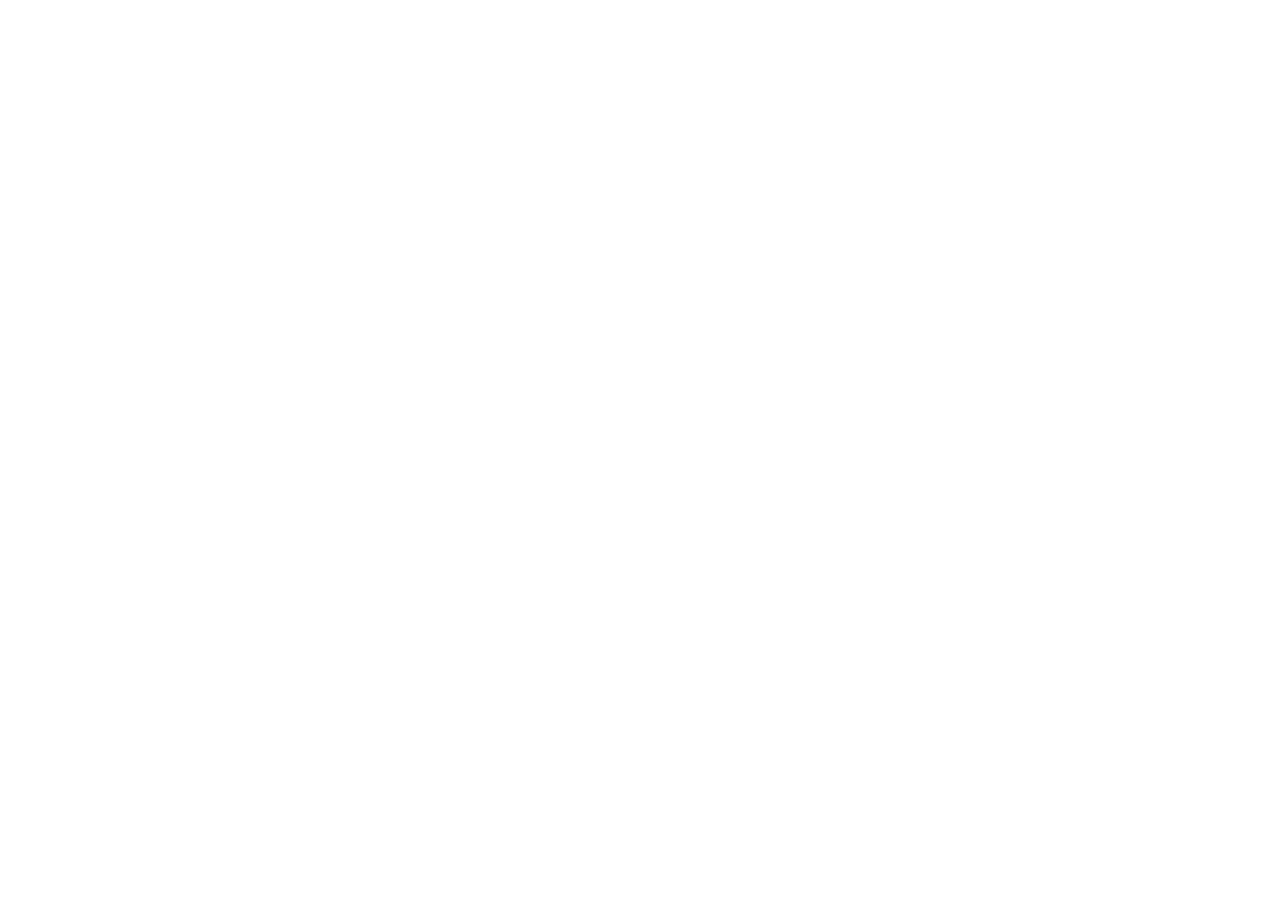
==== module3-solution/index.html @ 7174581e "add empty template" ====
<!doctype html>
<html lang="en">

<head>
  <meta charset="utf-8">
  <meta http-equiv="X-UA-Compatible" content="IE=edge">
  <meta name="viewport" content="width=device-width, initial-scale=1">
  <title>Food, LLC - Boostrap</title>
  <link href="https://fonts.googleapis.com/css?family=Exo+2:400,500,600,700" rel="stylesheet">
  <link rel="stylesheet" href="css/bootstrap.min.css">
  <link rel="stylesheet" href="css/styles.css">
</head>

<body>


  <script src="js/jquery-3.1.1.min.js"></script>
  <script src="js/bootstrap.min.js"></script>
</body>

</html>
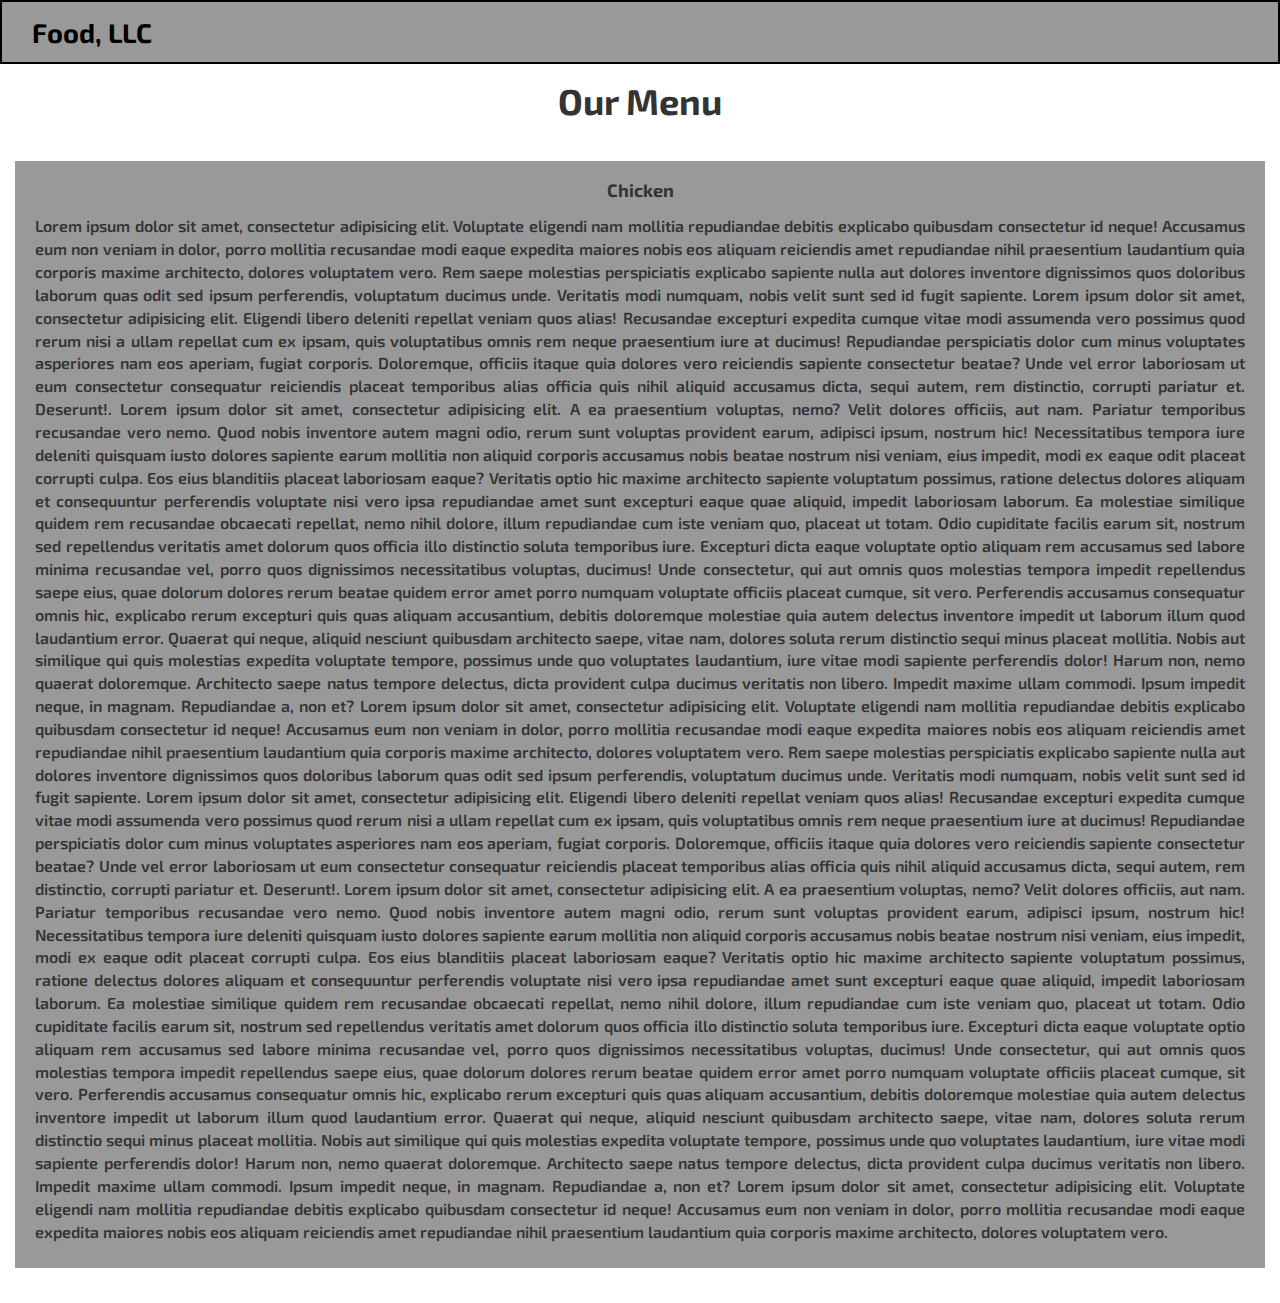
==== commit 4a11864d: "add markup and styles" ====
--- a/module3-solution/index.html
+++ b/module3-solution/index.html
@@ -5,14 +5,128 @@
   <meta charset="utf-8">
   <meta http-equiv="X-UA-Compatible" content="IE=edge">
   <meta name="viewport" content="width=device-width, initial-scale=1">
-  <title>Food, LLC - Boostrap</title>
+  <title>Assignment Solution for Module 3</title>
   <link href="https://fonts.googleapis.com/css?family=Exo+2:400,500,600,700" rel="stylesheet">
   <link rel="stylesheet" href="css/bootstrap.min.css">
   <link rel="stylesheet" href="css/styles.css">
 </head>
 
 <body>
+  <header>
 
+    <nav id="header-nav" class="navbar navbar-default">
+      <div class="container-fluid">
+        <div class="navbar-header">
+          <button type="button" class="navbar-toggle collapsed" data-toggle="collapse"
+            data-target="#menu-collapsable-nav" aria-expanded="false">
+            <span class="sr-only">Toggle navigation</span>
+            <span class="icon-bar"></span>
+            <span class="icon-bar"></span>
+            <span class="icon-bar"></span>
+          </button>
+          <a href="#" class="text-left navbar-brand">
+            <h1>Food, LLC</h1>
+          </a>
+        </div>
+        <div id="menu-collapsable-nav" class="collapse navbar-collapse">
+          <ul id="nav-list" class="nav navbar-nav navbar-right visible-xs text-center">
+            <li>
+              <a href="#">Chicken</a>
+            </li>
+            <li>
+              <a href="#">Beef</a>
+            </li>
+            <li>
+              <a href="#">Sushi</a>
+            </li>
+          </ul>
+        </div>
+      </div>
+    </nav>
+
+    <section class="container-fluid menu">
+      <div class="row">
+        <h1 class="text-center main-title">Our Menu</h1>
+        <div class="menu-content">
+          <div class="col-md-12 col-sm-12 col-xs-12 menu-item">
+            <h4 class="menu-title text-center">Chicken</h4>
+            <p class="text-justify">
+              Lorem ipsum dolor sit amet, consectetur adipisicing elit. Voluptate eligendi nam mollitia repudiandae
+              debitis explicabo quibusdam consectetur id neque! Accusamus eum non veniam in dolor, porro mollitia
+              recusandae modi eaque expedita maiores nobis eos aliquam reiciendis amet repudiandae nihil praesentium
+              laudantium quia corporis maxime architecto, dolores voluptatem vero. Rem saepe molestias perspiciatis
+              explicabo sapiente nulla aut dolores inventore dignissimos quos doloribus laborum quas odit sed ipsum
+              perferendis, voluptatum ducimus unde. Veritatis modi numquam, nobis velit sunt sed id fugit sapiente.
+              Lorem ipsum dolor sit amet, consectetur adipisicing elit. Eligendi libero deleniti repellat veniam quos
+              alias! Recusandae excepturi expedita cumque vitae modi assumenda vero possimus quod rerum nisi a ullam
+              repellat cum ex ipsam, quis voluptatibus omnis rem neque praesentium iure at ducimus! Repudiandae
+              perspiciatis dolor cum minus voluptates asperiores nam eos aperiam, fugiat corporis. Doloremque, officiis
+              itaque quia dolores vero reiciendis sapiente consectetur beatae? Unde vel error laboriosam ut eum
+              consectetur consequatur reiciendis placeat temporibus alias officia quis nihil aliquid accusamus dicta,
+              sequi autem, rem distinctio, corrupti pariatur et. Deserunt!. Lorem ipsum dolor sit amet, consectetur
+              adipisicing elit. A ea praesentium voluptas, nemo? Velit dolores officiis, aut nam. Pariatur temporibus
+              recusandae vero nemo. Quod nobis inventore autem magni odio, rerum sunt voluptas provident earum, adipisci
+              ipsum, nostrum hic! Necessitatibus tempora iure deleniti quisquam iusto dolores sapiente earum mollitia
+              non aliquid corporis accusamus nobis beatae nostrum nisi veniam, eius impedit, modi ex eaque odit placeat
+              corrupti culpa. Eos eius blanditiis placeat laboriosam eaque? Veritatis optio hic maxime architecto
+              sapiente voluptatum possimus, ratione delectus dolores aliquam et consequuntur perferendis voluptate nisi
+              vero ipsa repudiandae amet sunt excepturi eaque quae aliquid, impedit laboriosam laborum. Ea molestiae
+              similique quidem rem recusandae obcaecati repellat, nemo nihil dolore, illum repudiandae cum iste veniam
+              quo, placeat ut totam. Odio cupiditate facilis earum sit, nostrum sed repellendus veritatis amet dolorum
+              quos officia illo distinctio soluta temporibus iure. Excepturi dicta eaque voluptate optio aliquam rem
+              accusamus sed labore minima recusandae vel, porro quos dignissimos necessitatibus voluptas, ducimus! Unde
+              consectetur, qui aut omnis quos molestias tempora impedit repellendus saepe eius, quae dolorum dolores
+              rerum beatae quidem error amet porro numquam voluptate officiis placeat cumque, sit vero. Perferendis
+              accusamus consequatur omnis hic, explicabo rerum excepturi quis quas aliquam accusantium, debitis
+              doloremque molestiae quia autem delectus inventore impedit ut laborum illum quod laudantium error. Quaerat
+              qui neque, aliquid nesciunt quibusdam architecto saepe, vitae nam, dolores soluta rerum distinctio sequi
+              minus placeat mollitia. Nobis aut similique qui quis molestias expedita voluptate tempore, possimus unde
+              quo voluptates laudantium, iure vitae modi sapiente perferendis dolor! Harum non, nemo quaerat doloremque.
+              Architecto saepe natus tempore delectus, dicta provident culpa ducimus veritatis non libero. Impedit
+              maxime ullam commodi. Ipsum impedit neque, in magnam. Repudiandae a, non et? Lorem ipsum dolor sit amet,
+              consectetur adipisicing elit. Voluptate eligendi nam mollitia repudiandae debitis explicabo quibusdam
+              consectetur id neque! Accusamus eum non veniam in dolor, porro mollitia recusandae modi eaque expedita
+              maiores nobis eos aliquam reiciendis amet repudiandae nihil praesentium laudantium quia corporis maxime
+              architecto, dolores voluptatem vero. Rem saepe molestias perspiciatis explicabo sapiente nulla aut dolores
+              inventore dignissimos quos doloribus laborum quas odit sed ipsum perferendis, voluptatum ducimus unde.
+              Veritatis modi numquam, nobis velit sunt sed id fugit sapiente. Lorem ipsum dolor sit amet, consectetur
+              adipisicing elit. Eligendi libero deleniti repellat veniam quos alias! Recusandae excepturi expedita
+              cumque vitae modi assumenda vero possimus quod rerum nisi a ullam repellat cum ex ipsam, quis voluptatibus
+              omnis rem neque praesentium iure at ducimus! Repudiandae perspiciatis dolor cum minus voluptates
+              asperiores nam eos aperiam, fugiat corporis. Doloremque, officiis itaque quia dolores vero reiciendis
+              sapiente consectetur beatae? Unde vel error laboriosam ut eum consectetur consequatur reiciendis placeat
+              temporibus alias officia quis nihil aliquid accusamus dicta, sequi autem, rem distinctio, corrupti
+              pariatur et. Deserunt!. Lorem ipsum dolor sit amet, consectetur adipisicing elit. A ea praesentium
+              voluptas, nemo? Velit dolores officiis, aut nam. Pariatur temporibus recusandae vero nemo. Quod nobis
+              inventore autem magni odio, rerum sunt voluptas provident earum, adipisci ipsum, nostrum hic!
+              Necessitatibus tempora iure deleniti quisquam iusto dolores sapiente earum mollitia non aliquid corporis
+              accusamus nobis beatae nostrum nisi veniam, eius impedit, modi ex eaque odit placeat corrupti culpa. Eos
+              eius blanditiis placeat laboriosam eaque? Veritatis optio hic maxime architecto sapiente voluptatum
+              possimus, ratione delectus dolores aliquam et consequuntur perferendis voluptate nisi vero ipsa
+              repudiandae amet sunt excepturi eaque quae aliquid, impedit laboriosam laborum. Ea molestiae similique
+              quidem rem recusandae obcaecati repellat, nemo nihil dolore, illum repudiandae cum iste veniam quo,
+              placeat ut totam. Odio cupiditate facilis earum sit, nostrum sed repellendus veritatis amet dolorum quos
+              officia illo distinctio soluta temporibus iure. Excepturi dicta eaque voluptate optio aliquam rem
+              accusamus sed labore minima recusandae vel, porro quos dignissimos necessitatibus voluptas, ducimus! Unde
+              consectetur, qui aut omnis quos molestias tempora impedit repellendus saepe eius, quae dolorum dolores
+              rerum beatae quidem error amet porro numquam voluptate officiis placeat cumque, sit vero. Perferendis
+              accusamus consequatur omnis hic, explicabo rerum excepturi quis quas aliquam accusantium, debitis
+              doloremque molestiae quia autem delectus inventore impedit ut laborum illum quod laudantium error. Quaerat
+              qui neque, aliquid nesciunt quibusdam architecto saepe, vitae nam, dolores soluta rerum distinctio sequi
+              minus placeat mollitia. Nobis aut similique qui quis molestias expedita voluptate tempore, possimus unde
+              quo voluptates laudantium, iure vitae modi sapiente perferendis dolor! Harum non, nemo quaerat doloremque.
+              Architecto saepe natus tempore delectus, dicta provident culpa ducimus veritatis non libero. Impedit
+              maxime ullam commodi. Ipsum impedit neque, in magnam. Repudiandae a, non et? Lorem ipsum dolor sit amet,
+              consectetur adipisicing elit. Voluptate eligendi nam mollitia repudiandae debitis explicabo quibusdam
+              consectetur id neque! Accusamus eum non veniam in dolor, porro mollitia recusandae modi eaque expedita
+              maiores nobis eos aliquam reiciendis amet repudiandae nihil praesentium laudantium quia corporis maxime
+              architecto, dolores voluptatem vero.
+            </p>
+          </div>
+        </div>
+      </div>
+    </section>
+  </header>
 
   <script src="js/jquery-3.1.1.min.js"></script>
   <script src="js/bootstrap.min.js"></script>
--- a/module3-solution/css/styles.css
+++ b/module3-solution/css/styles.css
@@ -0,0 +1,116 @@
+body {
+    font-size: 16px;
+    font-family: 'Exo 2', sans-serif;
+}
+
+.navbar-header button.navbar-toggle,
+.navbar-header .icon-bar {
+    border: 2px solid #000 !important;
+}
+
+#header-nav {
+    background-color: #999999;
+    border: 2px solid #000;
+    border-radius: 0;
+}
+
+.navbar-brand {
+    margin-top: 10px;
+    padding-top: 10px;
+}
+
+.navbar-nav {
+    margin: 0 -15px !important;
+}
+
+.navbar-brand h1 {
+    color: #000;
+    font-size: 1.5em;
+    font-weight: bold;
+    margin-top: 0;
+    margin-bottom: 0;
+    line-height: .75;
+    margin-left: 15px;
+}
+
+.navbar-brand a:hover,
+.navbar-brand a:focus {
+    text-decoration: none;
+}
+
+#nav-list {
+    border: 1px solid;
+}
+
+#nav-list:nth-child(3) {
+    border-bottom: 0;
+}
+
+#nav-list li {
+    background: #fff;
+    border-bottom: 2px solid;
+}
+
+#nav-list li:nth-child(3) {
+    border-bottom: 0;
+}
+
+#nav-list li a {
+    color: #000;
+    font-weight: 600;
+    line-height: 8px
+}
+
+.menu {
+    margin: 15px;
+}
+
+.main-title {
+    font-weight: bold;
+    margin-top: -3px;
+}
+
+.menu-content {
+    margin-top: 40px;
+}
+
+.menu-title {
+    font-weight: bold;
+}
+
+.menu-item {
+    margin-bottom: 20px;
+    background: #999999;
+    padding: 10px;
+}
+
+.menu-item h4 {
+    font-weight: bold;
+}
+
+.menu-item p {
+    font-weight: 600;
+    font-size: 1em;
+    padding: 5px 10px;
+}
+
+@media (max-width:767px) {
+
+    .navbar-brand:focus,
+    .navbar-brand {
+        margin-left: 10px;
+    }
+
+    .menu {
+        width: 80%;
+        margin-right: auto;
+        margin-left: auto;
+        margin-bottom: 15px;
+    }
+
+    .menu-item p {
+        font-weight: 600;
+        font-size: 1em;
+        padding: 5px 15px;
+    }
+}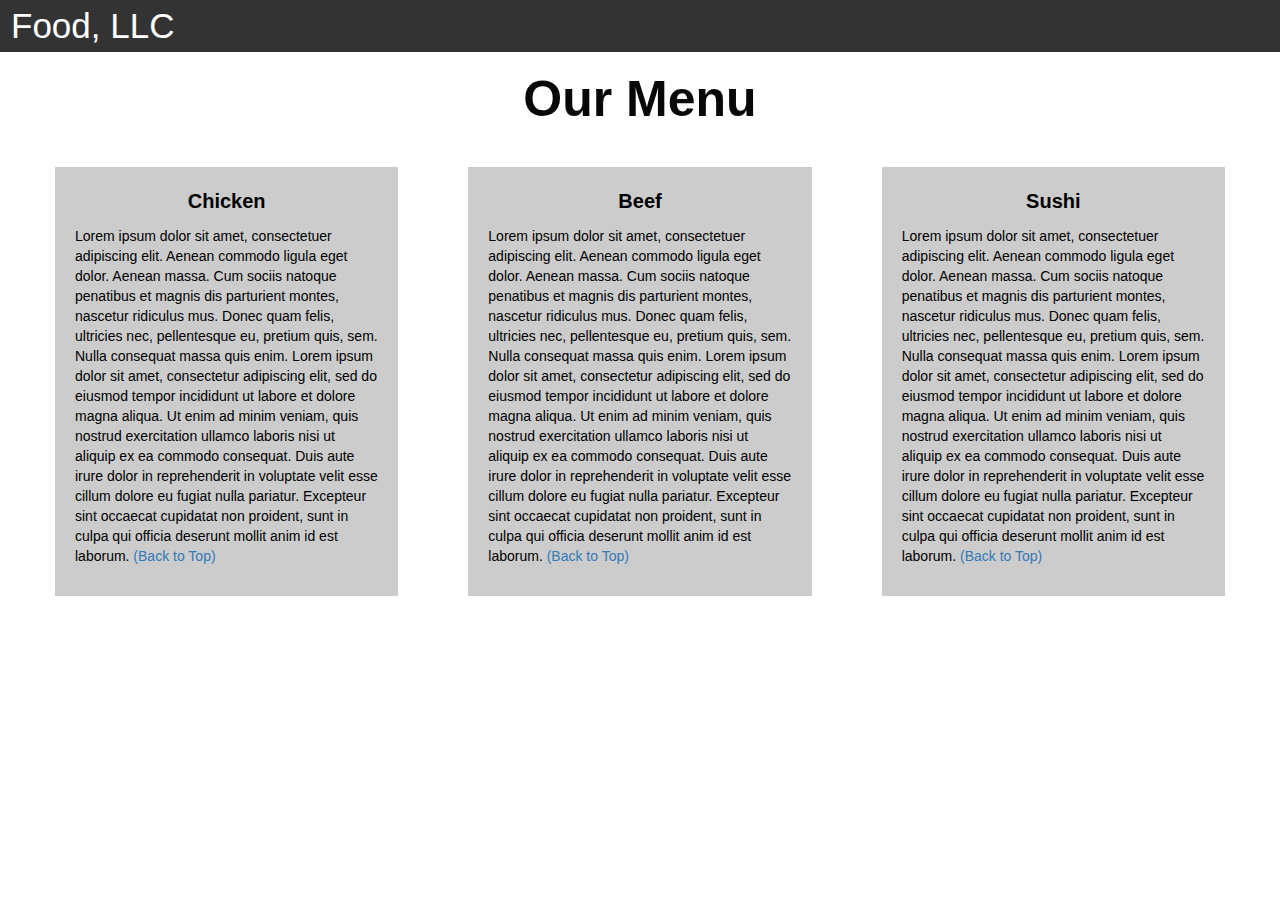
==== commit d83926ff: "refactor page" ====
--- a/module3-solution/index.html
+++ b/module3-solution/index.html
@@ -13,120 +13,81 @@
 
 <body>
   <header>
+    <nav class="navbar" id="top">
+      <div class="container-fluid">
 
-    <nav id="header-nav" class="navbar navbar-default">
-      <div class="container-fluid">
         <div class="navbar-header">
-          <button type="button" class="navbar-toggle collapsed" data-toggle="collapse"
-            data-target="#menu-collapsable-nav" aria-expanded="false">
-            <span class="sr-only">Toggle navigation</span>
+          <button type="button" class="navbar-toggle" data-toggle="collapse" data-target="#myNavbar">
             <span class="icon-bar"></span>
             <span class="icon-bar"></span>
             <span class="icon-bar"></span>
           </button>
-          <a href="#" class="text-left navbar-brand">
-            <h1>Food, LLC</h1>
-          </a>
+          <a class="navbar-brand" href="#">Food, LLC</a>
         </div>
-        <div id="menu-collapsable-nav" class="collapse navbar-collapse">
-          <ul id="nav-list" class="nav navbar-nav navbar-right visible-xs text-center">
-            <li>
-              <a href="#">Chicken</a>
-            </li>
-            <li>
-              <a href="#">Beef</a>
-            </li>
-            <li>
-              <a href="#">Sushi</a>
-            </li>
+
+        <div class="collapse" id="myNavbar">
+          <ul class="nav navbar-nav visible-xs">
+            <li><a class="menu-item" href="#chicken">Chicken</a></li>
+            <li><a class="menu-item" href="#beef">Beef</a></li>
+            <li><a class="menu-item" href="#sushi">Sushi</a></li>
           </ul>
         </div>
+
       </div>
     </nav>
+  </header>
 
-    <section class="container-fluid menu">
-      <div class="row">
-        <h1 class="text-center main-title">Our Menu</h1>
-        <div class="menu-content">
-          <div class="col-md-12 col-sm-12 col-xs-12 menu-item">
-            <h4 class="menu-title text-center">Chicken</h4>
-            <p class="text-justify">
-              Lorem ipsum dolor sit amet, consectetur adipisicing elit. Voluptate eligendi nam mollitia repudiandae
-              debitis explicabo quibusdam consectetur id neque! Accusamus eum non veniam in dolor, porro mollitia
-              recusandae modi eaque expedita maiores nobis eos aliquam reiciendis amet repudiandae nihil praesentium
-              laudantium quia corporis maxime architecto, dolores voluptatem vero. Rem saepe molestias perspiciatis
-              explicabo sapiente nulla aut dolores inventore dignissimos quos doloribus laborum quas odit sed ipsum
-              perferendis, voluptatum ducimus unde. Veritatis modi numquam, nobis velit sunt sed id fugit sapiente.
-              Lorem ipsum dolor sit amet, consectetur adipisicing elit. Eligendi libero deleniti repellat veniam quos
-              alias! Recusandae excepturi expedita cumque vitae modi assumenda vero possimus quod rerum nisi a ullam
-              repellat cum ex ipsam, quis voluptatibus omnis rem neque praesentium iure at ducimus! Repudiandae
-              perspiciatis dolor cum minus voluptates asperiores nam eos aperiam, fugiat corporis. Doloremque, officiis
-              itaque quia dolores vero reiciendis sapiente consectetur beatae? Unde vel error laboriosam ut eum
-              consectetur consequatur reiciendis placeat temporibus alias officia quis nihil aliquid accusamus dicta,
-              sequi autem, rem distinctio, corrupti pariatur et. Deserunt!. Lorem ipsum dolor sit amet, consectetur
-              adipisicing elit. A ea praesentium voluptas, nemo? Velit dolores officiis, aut nam. Pariatur temporibus
-              recusandae vero nemo. Quod nobis inventore autem magni odio, rerum sunt voluptas provident earum, adipisci
-              ipsum, nostrum hic! Necessitatibus tempora iure deleniti quisquam iusto dolores sapiente earum mollitia
-              non aliquid corporis accusamus nobis beatae nostrum nisi veniam, eius impedit, modi ex eaque odit placeat
-              corrupti culpa. Eos eius blanditiis placeat laboriosam eaque? Veritatis optio hic maxime architecto
-              sapiente voluptatum possimus, ratione delectus dolores aliquam et consequuntur perferendis voluptate nisi
-              vero ipsa repudiandae amet sunt excepturi eaque quae aliquid, impedit laboriosam laborum. Ea molestiae
-              similique quidem rem recusandae obcaecati repellat, nemo nihil dolore, illum repudiandae cum iste veniam
-              quo, placeat ut totam. Odio cupiditate facilis earum sit, nostrum sed repellendus veritatis amet dolorum
-              quos officia illo distinctio soluta temporibus iure. Excepturi dicta eaque voluptate optio aliquam rem
-              accusamus sed labore minima recusandae vel, porro quos dignissimos necessitatibus voluptas, ducimus! Unde
-              consectetur, qui aut omnis quos molestias tempora impedit repellendus saepe eius, quae dolorum dolores
-              rerum beatae quidem error amet porro numquam voluptate officiis placeat cumque, sit vero. Perferendis
-              accusamus consequatur omnis hic, explicabo rerum excepturi quis quas aliquam accusantium, debitis
-              doloremque molestiae quia autem delectus inventore impedit ut laborum illum quod laudantium error. Quaerat
-              qui neque, aliquid nesciunt quibusdam architecto saepe, vitae nam, dolores soluta rerum distinctio sequi
-              minus placeat mollitia. Nobis aut similique qui quis molestias expedita voluptate tempore, possimus unde
-              quo voluptates laudantium, iure vitae modi sapiente perferendis dolor! Harum non, nemo quaerat doloremque.
-              Architecto saepe natus tempore delectus, dicta provident culpa ducimus veritatis non libero. Impedit
-              maxime ullam commodi. Ipsum impedit neque, in magnam. Repudiandae a, non et? Lorem ipsum dolor sit amet,
-              consectetur adipisicing elit. Voluptate eligendi nam mollitia repudiandae debitis explicabo quibusdam
-              consectetur id neque! Accusamus eum non veniam in dolor, porro mollitia recusandae modi eaque expedita
-              maiores nobis eos aliquam reiciendis amet repudiandae nihil praesentium laudantium quia corporis maxime
-              architecto, dolores voluptatem vero. Rem saepe molestias perspiciatis explicabo sapiente nulla aut dolores
-              inventore dignissimos quos doloribus laborum quas odit sed ipsum perferendis, voluptatum ducimus unde.
-              Veritatis modi numquam, nobis velit sunt sed id fugit sapiente. Lorem ipsum dolor sit amet, consectetur
-              adipisicing elit. Eligendi libero deleniti repellat veniam quos alias! Recusandae excepturi expedita
-              cumque vitae modi assumenda vero possimus quod rerum nisi a ullam repellat cum ex ipsam, quis voluptatibus
-              omnis rem neque praesentium iure at ducimus! Repudiandae perspiciatis dolor cum minus voluptates
-              asperiores nam eos aperiam, fugiat corporis. Doloremque, officiis itaque quia dolores vero reiciendis
-              sapiente consectetur beatae? Unde vel error laboriosam ut eum consectetur consequatur reiciendis placeat
-              temporibus alias officia quis nihil aliquid accusamus dicta, sequi autem, rem distinctio, corrupti
-              pariatur et. Deserunt!. Lorem ipsum dolor sit amet, consectetur adipisicing elit. A ea praesentium
-              voluptas, nemo? Velit dolores officiis, aut nam. Pariatur temporibus recusandae vero nemo. Quod nobis
-              inventore autem magni odio, rerum sunt voluptas provident earum, adipisci ipsum, nostrum hic!
-              Necessitatibus tempora iure deleniti quisquam iusto dolores sapiente earum mollitia non aliquid corporis
-              accusamus nobis beatae nostrum nisi veniam, eius impedit, modi ex eaque odit placeat corrupti culpa. Eos
-              eius blanditiis placeat laboriosam eaque? Veritatis optio hic maxime architecto sapiente voluptatum
-              possimus, ratione delectus dolores aliquam et consequuntur perferendis voluptate nisi vero ipsa
-              repudiandae amet sunt excepturi eaque quae aliquid, impedit laboriosam laborum. Ea molestiae similique
-              quidem rem recusandae obcaecati repellat, nemo nihil dolore, illum repudiandae cum iste veniam quo,
-              placeat ut totam. Odio cupiditate facilis earum sit, nostrum sed repellendus veritatis amet dolorum quos
-              officia illo distinctio soluta temporibus iure. Excepturi dicta eaque voluptate optio aliquam rem
-              accusamus sed labore minima recusandae vel, porro quos dignissimos necessitatibus voluptas, ducimus! Unde
-              consectetur, qui aut omnis quos molestias tempora impedit repellendus saepe eius, quae dolorum dolores
-              rerum beatae quidem error amet porro numquam voluptate officiis placeat cumque, sit vero. Perferendis
-              accusamus consequatur omnis hic, explicabo rerum excepturi quis quas aliquam accusantium, debitis
-              doloremque molestiae quia autem delectus inventore impedit ut laborum illum quod laudantium error. Quaerat
-              qui neque, aliquid nesciunt quibusdam architecto saepe, vitae nam, dolores soluta rerum distinctio sequi
-              minus placeat mollitia. Nobis aut similique qui quis molestias expedita voluptate tempore, possimus unde
-              quo voluptates laudantium, iure vitae modi sapiente perferendis dolor! Harum non, nemo quaerat doloremque.
-              Architecto saepe natus tempore delectus, dicta provident culpa ducimus veritatis non libero. Impedit
-              maxime ullam commodi. Ipsum impedit neque, in magnam. Repudiandae a, non et? Lorem ipsum dolor sit amet,
-              consectetur adipisicing elit. Voluptate eligendi nam mollitia repudiandae debitis explicabo quibusdam
-              consectetur id neque! Accusamus eum non veniam in dolor, porro mollitia recusandae modi eaque expedita
-              maiores nobis eos aliquam reiciendis amet repudiandae nihil praesentium laudantium quia corporis maxime
-              architecto, dolores voluptatem vero.
-            </p>
-          </div>
-        </div>
+  <h1 class="main-title">Our Menu</h1>
+
+  <div class="row">
+
+    <div class="col-lg-4 col-md-6 col-sm-12">
+      <div class="content-box">
+        <p class="item-name" id="chicken">Chicken</p>
+        <p>Lorem ipsum dolor sit amet, consectetuer adipiscing elit. Aenean commodo ligula eget dolor. Aenean massa. Cum
+          sociis natoque penatibus et magnis dis parturient montes, nascetur ridiculus mus. Donec quam felis, ultricies
+          nec, pellentesque eu, pretium quis, sem. Nulla consequat massa quis enim. Lorem ipsum dolor sit amet,
+          consectetur adipiscing elit, sed do eiusmod tempor incididunt ut labore et dolore magna aliqua. Ut enim ad
+          minim veniam, quis nostrud exercitation ullamco laboris nisi ut aliquip ex ea commodo consequat. Duis aute
+          irure dolor in reprehenderit in voluptate velit esse cillum dolore eu fugiat nulla pariatur. Excepteur sint
+          occaecat cupidatat non proident, sunt in culpa qui officia deserunt mollit anim id est laborum.
+          <a href="#top">(Back to Top)</a>
+        </p>
       </div>
-    </section>
-  </header>
+    </div>
+
+    <div class="col-lg-4 col-md-6 col-sm-12">
+      <div class="content-box">
+        <p class="item-name" id="beef">Beef</p>
+        <p>Lorem ipsum dolor sit amet, consectetuer adipiscing elit. Aenean commodo ligula eget dolor. Aenean massa. Cum
+          sociis natoque penatibus et magnis dis parturient montes, nascetur ridiculus mus. Donec quam felis, ultricies
+          nec, pellentesque eu, pretium quis, sem. Nulla consequat massa quis enim. Lorem ipsum dolor sit amet,
+          consectetur adipiscing elit, sed do eiusmod tempor incididunt ut labore et dolore magna aliqua. Ut enim ad
+          minim veniam, quis nostrud exercitation ullamco laboris nisi ut aliquip ex ea commodo consequat. Duis aute
+          irure dolor in reprehenderit in voluptate velit esse cillum dolore eu fugiat nulla pariatur. Excepteur sint
+          occaecat cupidatat non proident, sunt in culpa qui officia deserunt mollit anim id est laborum.
+          <a href="#top">(Back to Top)</a>
+        </p>
+      </div>
+    </div>
+
+
+    <div class="col-lg-4 col-md-12 col-sm-12">
+      <div class="content-box">
+        <p class="item-name" id="sushi">Sushi</p>
+        <p>Lorem ipsum dolor sit amet, consectetuer adipiscing elit. Aenean commodo ligula eget dolor. Aenean massa. Cum
+          sociis natoque penatibus et magnis dis parturient montes, nascetur ridiculus mus. Donec quam felis, ultricies
+          nec, pellentesque eu, pretium quis, sem. Nulla consequat massa quis enim. Lorem ipsum dolor sit amet,
+          consectetur adipiscing elit, sed do eiusmod tempor incididunt ut labore et dolore magna aliqua. Ut enim ad
+          minim veniam, quis nostrud exercitation ullamco laboris nisi ut aliquip ex ea commodo consequat. Duis aute
+          irure dolor in reprehenderit in voluptate velit esse cillum dolore eu fugiat nulla pariatur. Excepteur sint
+          occaecat cupidatat non proident, sunt in culpa qui officia deserunt mollit anim id est laborum.
+          <a href="#top">(Back to Top)</a>
+        </p>
+      </div>
+    </div>
+
+  </div>
 
   <script src="js/jquery-3.1.1.min.js"></script>
   <script src="js/bootstrap.min.js"></script>
--- a/module3-solution/css/styles.css
+++ b/module3-solution/css/styles.css
@@ -1,116 +1,94 @@
-body {
-    font-size: 16px;
-    font-family: 'Exo 2', sans-serif;
+.container-fluid {
+    margin: 0;
+    padding: 0;
 }
 
-.navbar-header button.navbar-toggle,
-.navbar-header .icon-bar {
-    border: 2px solid #000 !important;
-}
-
-#header-nav {
-    background-color: #999999;
-    border: 2px solid #000;
-    border-radius: 0;
+.navbar {
+    border-radius: 0px;
+    background-color: rgba(0, 0, 0, 0.8);
 }
 
 .navbar-brand {
-    margin-top: 10px;
-    padding-top: 10px;
+    font-size: 35px;
+    color: white;
+    padding-left: 25px;
+}
+
+.navbar-brand:hover {
+    color: white;
+}
+
+.nav {
+    margin: 0;
+    padding: 0;
 }
 
 .navbar-nav {
-    margin: 0 -15px !important;
+    font-size: 25px;
+    text-align: center;
+    margin: 0;
+    padding: 0;
 }
 
-.navbar-brand h1 {
-    color: #000;
-    font-size: 1.5em;
-    font-weight: bold;
-    margin-top: 0;
-    margin-bottom: 0;
-    line-height: .75;
-    margin-left: 15px;
+.navbar-toggle {
+    border: 2px solid white;
+    margin-right: 25px;
 }
 
-.navbar-brand a:hover,
-.navbar-brand a:focus {
-    text-decoration: none;
+.icon-bar {
+    background-color: white;
 }
 
-#nav-list {
-    border: 1px solid;
-}
-
-#nav-list:nth-child(3) {
-    border-bottom: 0;
-}
-
-#nav-list li {
-    background: #fff;
-    border-bottom: 2px solid;
-}
-
-#nav-list li:nth-child(3) {
-    border-bottom: 0;
-}
-
-#nav-list li a {
-    color: #000;
-    font-weight: 600;
-    line-height: 8px
-}
-
-.menu {
-    margin: 15px;
-}
 
 .main-title {
-    font-weight: bold;
-    margin-top: -3px;
-}
-
-.menu-content {
-    margin-top: 40px;
-}
-
-.menu-title {
+    margin-bottom: 15px;
+    text-align: center;
+    color: #080808;
+    font-size: 50px;
+    font-family: "Comic Sans MS", cursive, sans-serif;
     font-weight: bold;
 }
 
-.menu-item {
-    margin-bottom: 20px;
-    background: #999999;
-    padding: 10px;
+li {
+    box-sizing: border-box;
+    width: 100%;
 }
 
-.menu-item h4 {
+.menu-item {
+    padding: 0;
+    margin: 0;
+    width: 100%;
+    background-color: white;
+    border-bottom: 1px solid black;
+    color: black;
+    display: block;
+}
+
+.menu-item:hover {
+    background-color: rgba(0, 0, 0, 0.9);
+    color: rgba(0, 0, 0, 0.4);
+}
+
+
+
+.row {
+    margin: 20px;
+}
+
+.content-box {
+    margin: 20px;
+    width: auto;
+    height: auto;
+    color: black;
+    background-color: rgba(0, 0, 0, 0.2);
+    font-family: "Comic Sans MS", cursive, sans-serif;
+    padding: 20px;
+}
+
+.item-name {
+    text-align: center;
+    font-size: 20px;
     font-weight: bold;
 }
 
-.menu-item p {
-    font-weight: 600;
-    font-size: 1em;
-    padding: 5px 10px;
-}
-
-@media (max-width:767px) {
-
-    .navbar-brand:focus,
-    .navbar-brand {
-        margin-left: 10px;
-    }
-
-    .menu {
-        width: 80%;
-        margin-right: auto;
-        margin-left: auto;
-        margin-bottom: 15px;
-    }
-
-    .menu-item p {
-        font-weight: 600;
-        font-size: 1em;
-        padding: 5px 15px;
-    }
-}+#top {}